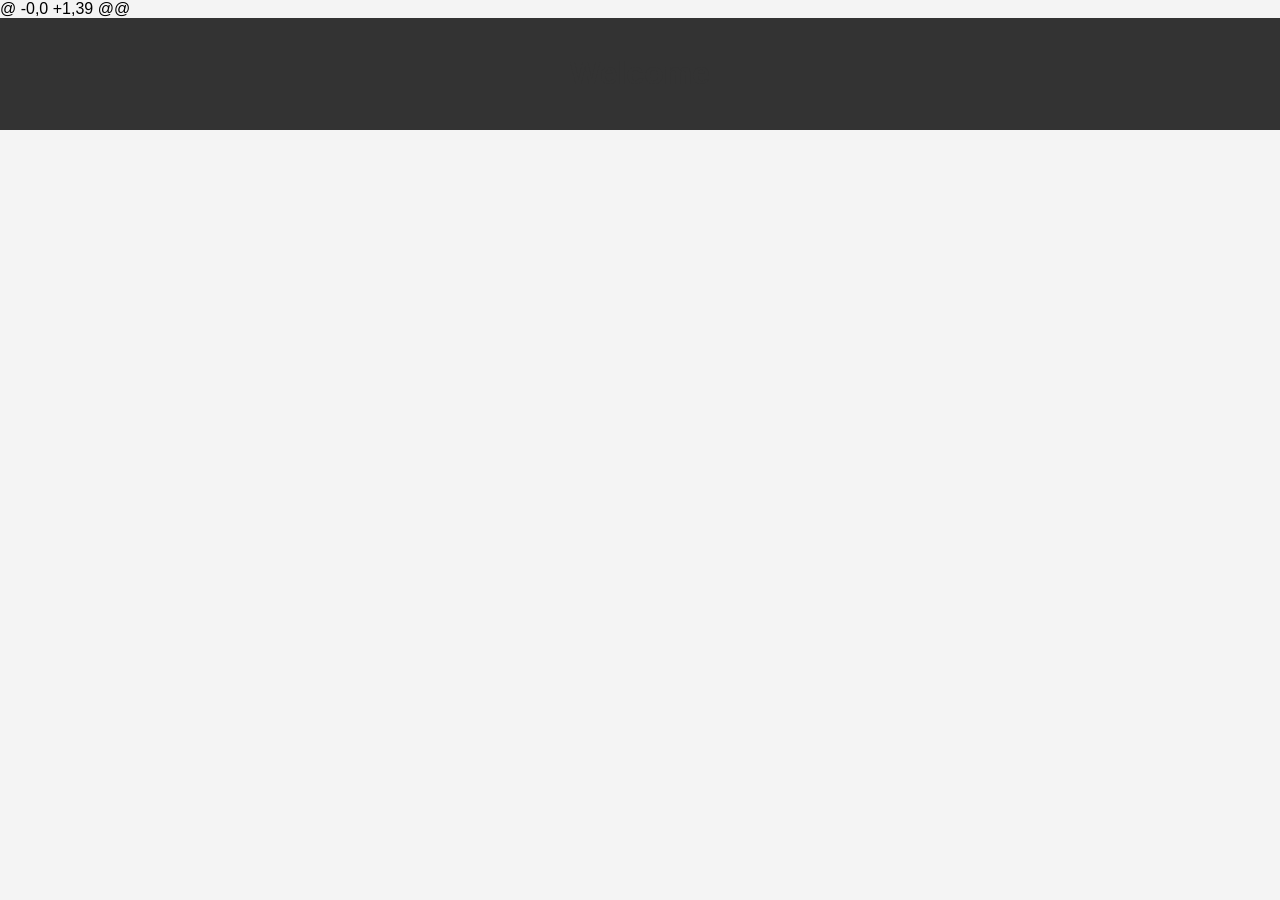
==== index.html @ 6dd1e78a "first_commit" ====
@ -0,0 +1,39 @@
<!DOCTYPE html>
<html lang="en">
  <head>
    <meta charset="UTF-8" />
    <meta name="viewport" content="width=device-width, initial-scale=1.0" />
    <title>HTML Page</title>
    <style>
      body {
        font-family: Arial, sans-serif;
        margin: 0;
        padding: 0;
        background-color: #f4f4f4;
      }
      header {
        background-color: #333;
        color: #fff;
        padding: 1rem;
        text-align: center;
      }
      main {
        padding: 2rem;
      }
      h1 {
        color: #333;
      }
      p {
        color: #555;
      }
    </style>
  </head>
  <body>
    <header>
      <h1>Welcome</h1>
    </header>

    
    <script src="main.js"></script>
  </body>
</html>
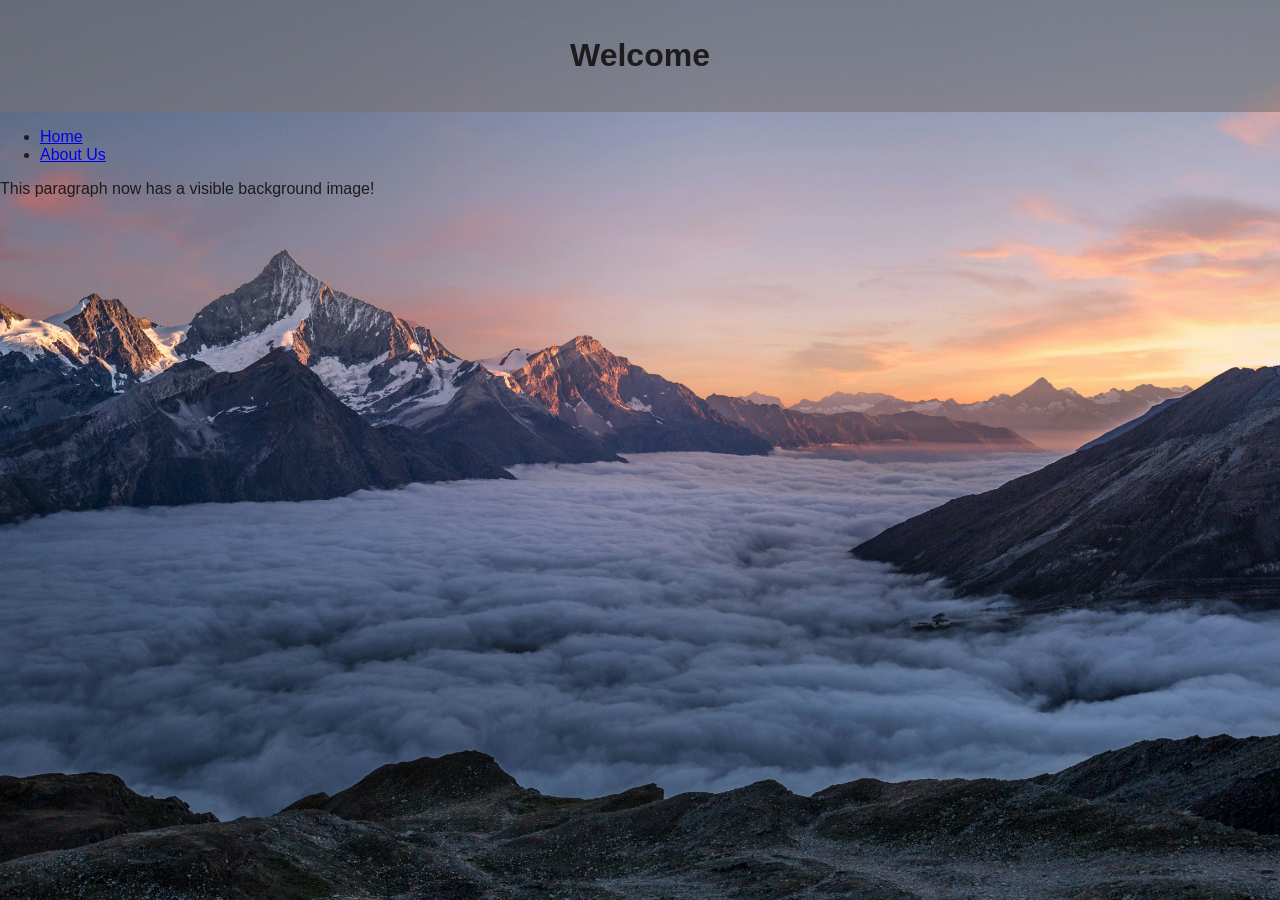
==== commit eba7567b: "sec" ====
--- a/index.html
+++ b/index.html
@@ -1,31 +1,36 @@
-@ -0,0 +1,39 @@
 <!DOCTYPE html>
 <html lang="en">
   <head>
     <meta charset="UTF-8" />
     <meta name="viewport" content="width=device-width, initial-scale=1.0" />
-    <title>HTML Page</title>
+
+    <!-- Google Fonts -->
+    <link rel="preconnect" href="https://fonts.googleapis.com">
+    <link rel="preconnect" href="https://fonts.gstatic.com" crossorigin>
+    <link href="https://fonts.googleapis.com/css2?family=Roboto+Mono:ital,wght@0,100..700;1,100..700&display=swap" rel="stylesheet">
+
+    <title>Full Page Background</title>
     <style>
-      body {
-        font-family: Arial, sans-serif;
+      html, body {
         margin: 0;
         padding: 0;
-        background-color: #f4f4f4;
+        min-height: 100vh;
+        font-family: Arial, sans-serif;
       }
+
+      body {
+        background-image: url('mount.jpg');
+        background-size: cover;
+        background-position: center;
+        background-repeat: no-repeat;
+        background-attachment: fixed;
+        color: #1d1b1b;
+      }
+
       header {
-        background-color: #333;
-        color: #fff;
+        background-color: rgba(121, 116, 116, 0.6); /* Semi-transparent background for readability */
         padding: 1rem;
         text-align: center;
-      }
-      main {
-        padding: 2rem;
-      }
-      h1 {
-        color: #333;
-      }
-      p {
-        color: #555;
       }
     </style>
   </head>
@@ -33,8 +38,17 @@
     <header>
       <h1>Welcome</h1>
     </header>
+    <ul>
+      <li><a href="index.html">Home</a></li>
+      <li><a href="about.html">About Us</a></li>
+    </ul>
 
-    
-    <script src="main.js"></script>
+    <main>
+      <!-- Paragraph with background image placed inside <body> -->
+      <p class="bg-paragraph">
+        This paragraph now has a visible background image!
+      </p>
+      <script src="main.js"></script>
+    </main>
   </body>
-</html>+</html>
